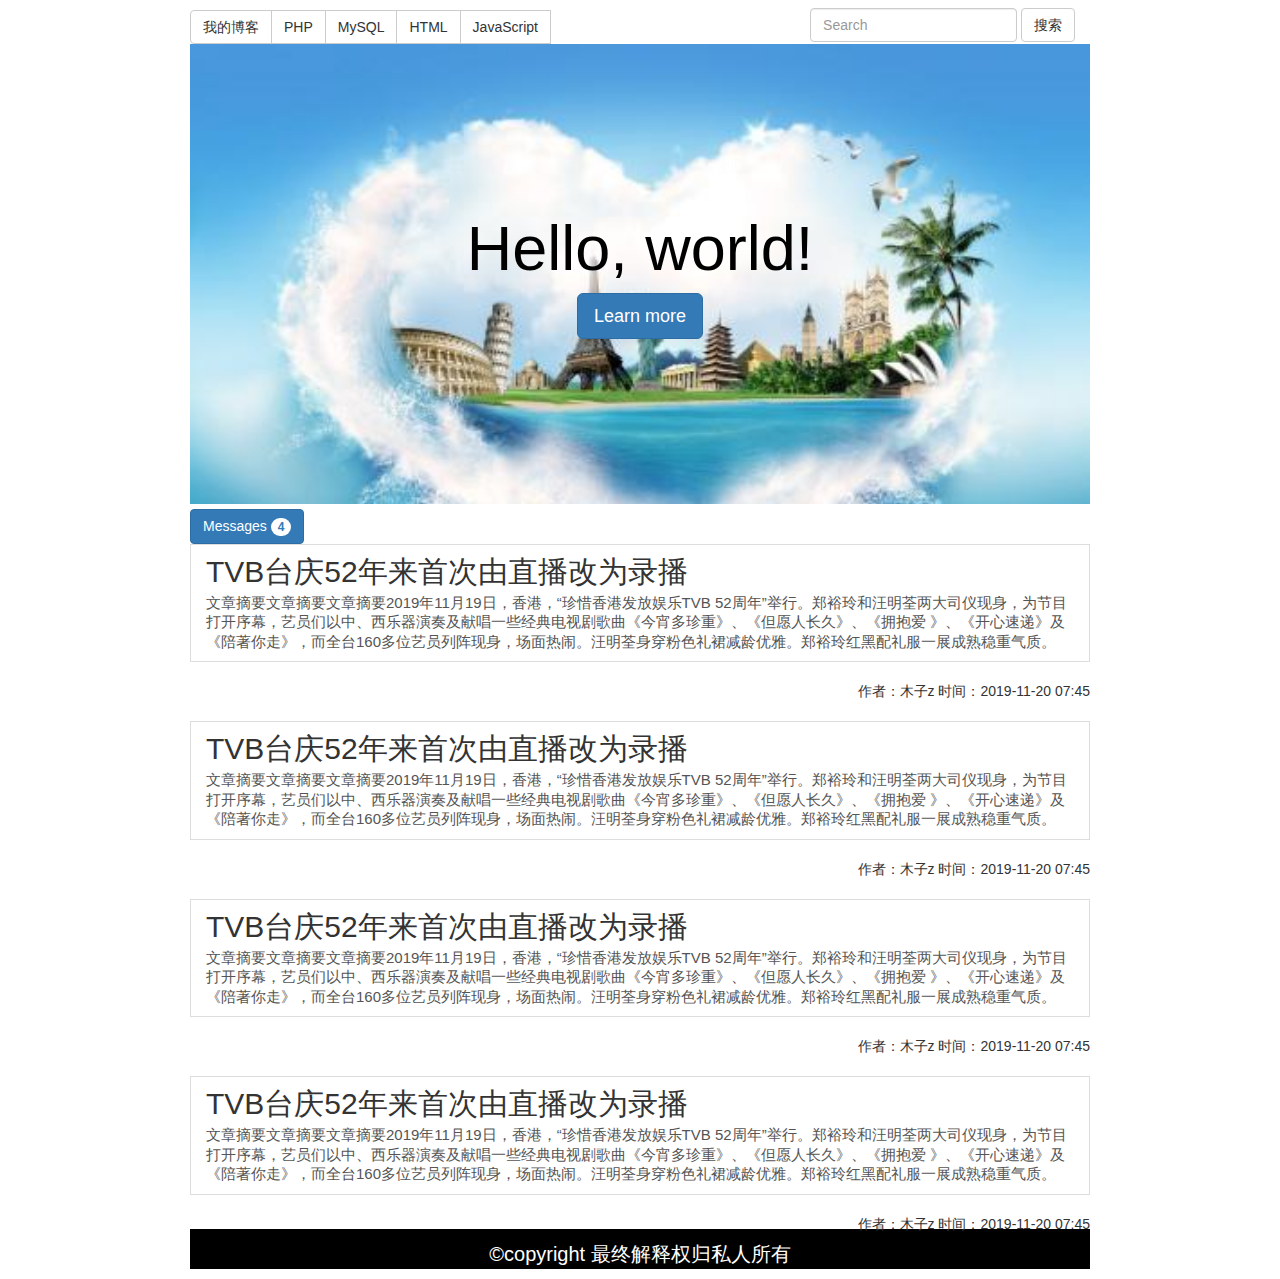
==== news/index.html @ 4206b269 "Add files via upload" ====
<!DOCTYPE html>
<html lang="en">
<head>
	<meta charset="UTF-8">
	<title>我的博客</title>
	<link href="https://cdn.jsdelivr.net/npm/bootstrap@3.3.7/dist/css/bootstrap.min.css" rel="stylesheet">
	<link rel="stylesheet" href="./css/main.css">
</head>
<body>
	<div class="btn-group" role="group" aria-label="...">
		  <button type="button" class="btn btn-default">我的博客</button>
		  <button type="button" class="btn btn-default">PHP</button>
		  <button type="button" class="btn btn-default">MySQL</button>
		  <button type="button" class="btn btn-default">HTML</button>
		  <button type="button" class="btn btn-default">JavaScript</button>
		<ul class="top">
          <li>
            <form class="navbar-form navbar-left">
              <div class="form-group">
                <input type="text" class="form-control" placeholder="Search">
              </div>
              <button type="submit" class="btn btn-default">搜索</button>
            </form>
          </li>
        </ul>
	</div>
	<!-- 巨幕 -->
  <div class="jumbotron jumu">
    <h1>Hello, world!</h1>
    <p><a class="btn btn-primary btn-lg" href="#" role="button">Learn more</a></p>
  </div>

  <div class="content">
	<button class="btn btn-primary" type="button">
	  Messages <span class="badge">4</span>
	</button>
  	<a href="#" class="list-group-item">
  	<h4 class="list-group-item-heading title">TVB台庆52年来首次由直播改为录播</h4>
        <p class="list-group-item-text zhaiyao">文章摘要文章摘要文章摘要2019年11月19日，香港，“珍惜香港发放娱乐TVB 52周年”举行。郑裕玲和汪明荃两大司仪现身，为节目打开序幕，艺员们以中、西乐器演奏及献唱一些经典电视剧歌曲《今宵多珍重》、《但愿人长久》、《拥抱爱 》、《开心速递》及《陪著你走》，而全台160多位艺员列阵现身，场面热闹。汪明荃身穿粉色礼裙减龄优雅。郑裕玲红黑配礼服一展成熟稳重气质。</p>
      </a>
      <p class="text-right author">作者：木子z 时间：2019-11-20 07:45</p>
    <a href="#" class="list-group-item">
  	<h4 class="list-group-item-heading title">TVB台庆52年来首次由直播改为录播</h4>
        <p class="list-group-item-text zhaiyao">文章摘要文章摘要文章摘要2019年11月19日，香港，“珍惜香港发放娱乐TVB 52周年”举行。郑裕玲和汪明荃两大司仪现身，为节目打开序幕，艺员们以中、西乐器演奏及献唱一些经典电视剧歌曲《今宵多珍重》、《但愿人长久》、《拥抱爱 》、《开心速递》及《陪著你走》，而全台160多位艺员列阵现身，场面热闹。汪明荃身穿粉色礼裙减龄优雅。郑裕玲红黑配礼服一展成熟稳重气质。</p>
      </a>
      <p class="text-right author">作者：木子z 时间：2019-11-20 07:45</p>
	<a href="#" class="list-group-item">
  	<h4 class="list-group-item-heading title">TVB台庆52年来首次由直播改为录播</h4>
        <p class="list-group-item-text zhaiyao">文章摘要文章摘要文章摘要2019年11月19日，香港，“珍惜香港发放娱乐TVB 52周年”举行。郑裕玲和汪明荃两大司仪现身，为节目打开序幕，艺员们以中、西乐器演奏及献唱一些经典电视剧歌曲《今宵多珍重》、《但愿人长久》、《拥抱爱 》、《开心速递》及《陪著你走》，而全台160多位艺员列阵现身，场面热闹。汪明荃身穿粉色礼裙减龄优雅。郑裕玲红黑配礼服一展成熟稳重气质。</p>
      </a>
      <p class="text-right author">作者：木子z 时间：2019-11-20 07:45</p>
	<a href="#" class="list-group-item">
  	<h4 class="list-group-item-heading title">TVB台庆52年来首次由直播改为录播</h4>
        <p class="list-group-item-text zhaiyao">文章摘要文章摘要文章摘要2019年11月19日，香港，“珍惜香港发放娱乐TVB 52周年”举行。郑裕玲和汪明荃两大司仪现身，为节目打开序幕，艺员们以中、西乐器演奏及献唱一些经典电视剧歌曲《今宵多珍重》、《但愿人长久》、《拥抱爱 》、《开心速递》及《陪著你走》，而全台160多位艺员列阵现身，场面热闹。汪明荃身穿粉色礼裙减龄优雅。郑裕玲红黑配礼服一展成熟稳重气质。</p>
      </a>
      <p class="text-right author">作者：木子z 时间：2019-11-20 07:45</p>
  </div>
  <div class="footer">
  <!-- 尾部 -->
    <p>©copyright 最终解释权归私人所有</p>
  </div>

  <!-- jQuery (Bootstrap 的所有 JavaScript 插件都依赖 jQuery，所以必须放在前边) -->
    <script src="https://cdn.jsdelivr.net/npm/jquery@1.12.4/dist/jquery.min.js"></script>
    <!-- 加载 Bootstrap 的所有 JavaScript 插件。你也可以根据需要只加载单个插件。 -->
    <script src="https://cdn.jsdelivr.net/npm/bootstrap@3.3.7/dist/js/bootstrap.min.js"></script>
</body>
</html>
---- news/css/main.css ----
body{
	width: 900px;
	height: 100%;
	margin:0 auto;
	padding-top:10px;
}
.btn-group{
	width: 900px;
	height: 34px;
	margin: 0 auto;
}
.top{
	height: 34px;
	float: right;
	list-style: none;
	margin-top: -10px;
}
.jumu{
	text-align:center;
	background: url('../img/timg.jpg') no-repeat;
	background-size:cover;
	color:black;
	padding:150px 0;
	clear: both;
}
.content{
	height: 700px;
	margin-top:-25px;
}
.title{
	font-size:30px;

}
.zhaiyao{
	font-size:15px;
}
.author{
	margin:20px 0;
}
.footer{
	text-align:center;
	font-size:20px;
	color:#fff;
	height: 40px;
	background-color: #000;
	margin-top:20px;
}
.footer p{
	line-height: 50px;
}
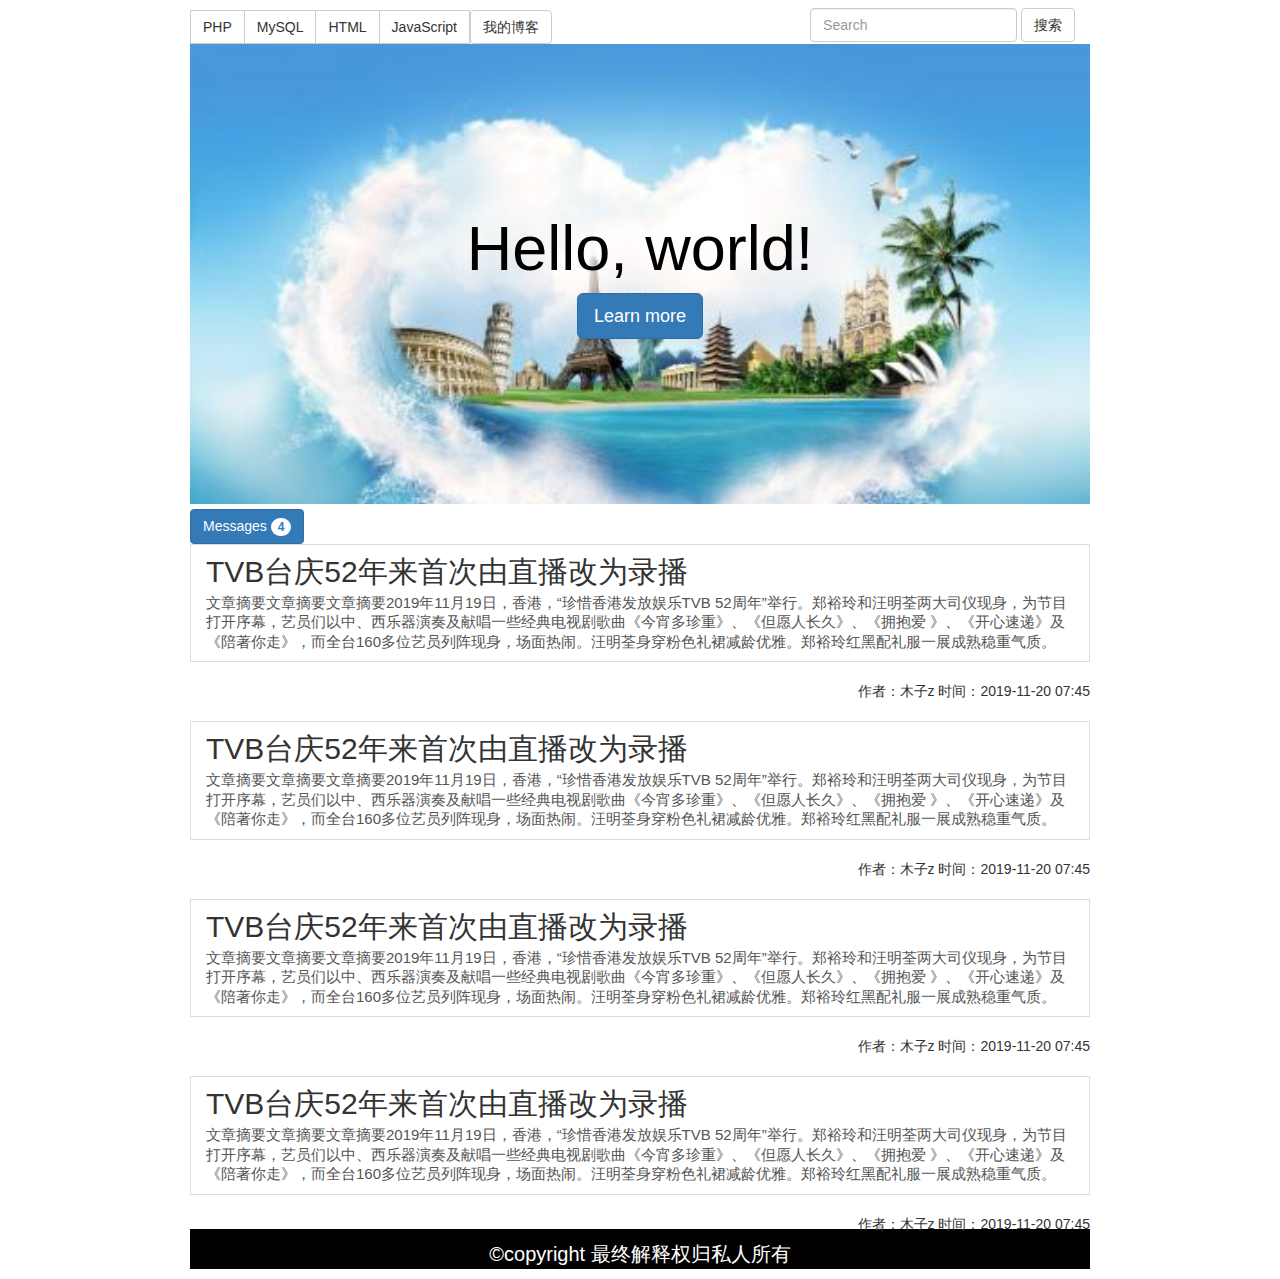
==== commit e60a5f83: "Add files via upload" ====
--- a/news/index.html
+++ b/news/index.html
@@ -8,7 +8,7 @@
 </head>
 <body>
 	<div class="btn-group" role="group" aria-label="...">
-		  <button type="button" class="btn btn-default">我的博客</button>
+		  <a href="index2.html"><button type="button" class="btn btn-default">我的博客</button></a>
 		  <button type="button" class="btn btn-default">PHP</button>
 		  <button type="button" class="btn btn-default">MySQL</button>
 		  <button type="button" class="btn btn-default">HTML</button>
@@ -27,7 +27,7 @@
 	<!-- 巨幕 -->
   <div class="jumbotron jumu">
     <h1>Hello, world!</h1>
-    <p><a class="btn btn-primary btn-lg" href="#" role="button">Learn more</a></p>
+    <p><a class="btn btn-primary btn-lg" href="index2.html" role="button">Learn more</a></p>
   </div>
 
   <div class="content">
@@ -55,8 +55,8 @@
       </a>
       <p class="text-right author">作者：木子z 时间：2019-11-20 07:45</p>
   </div>
+  <!-- 尾部 -->
   <div class="footer">
-  <!-- 尾部 -->
     <p>©copyright 最终解释权归私人所有</p>
   </div>
 
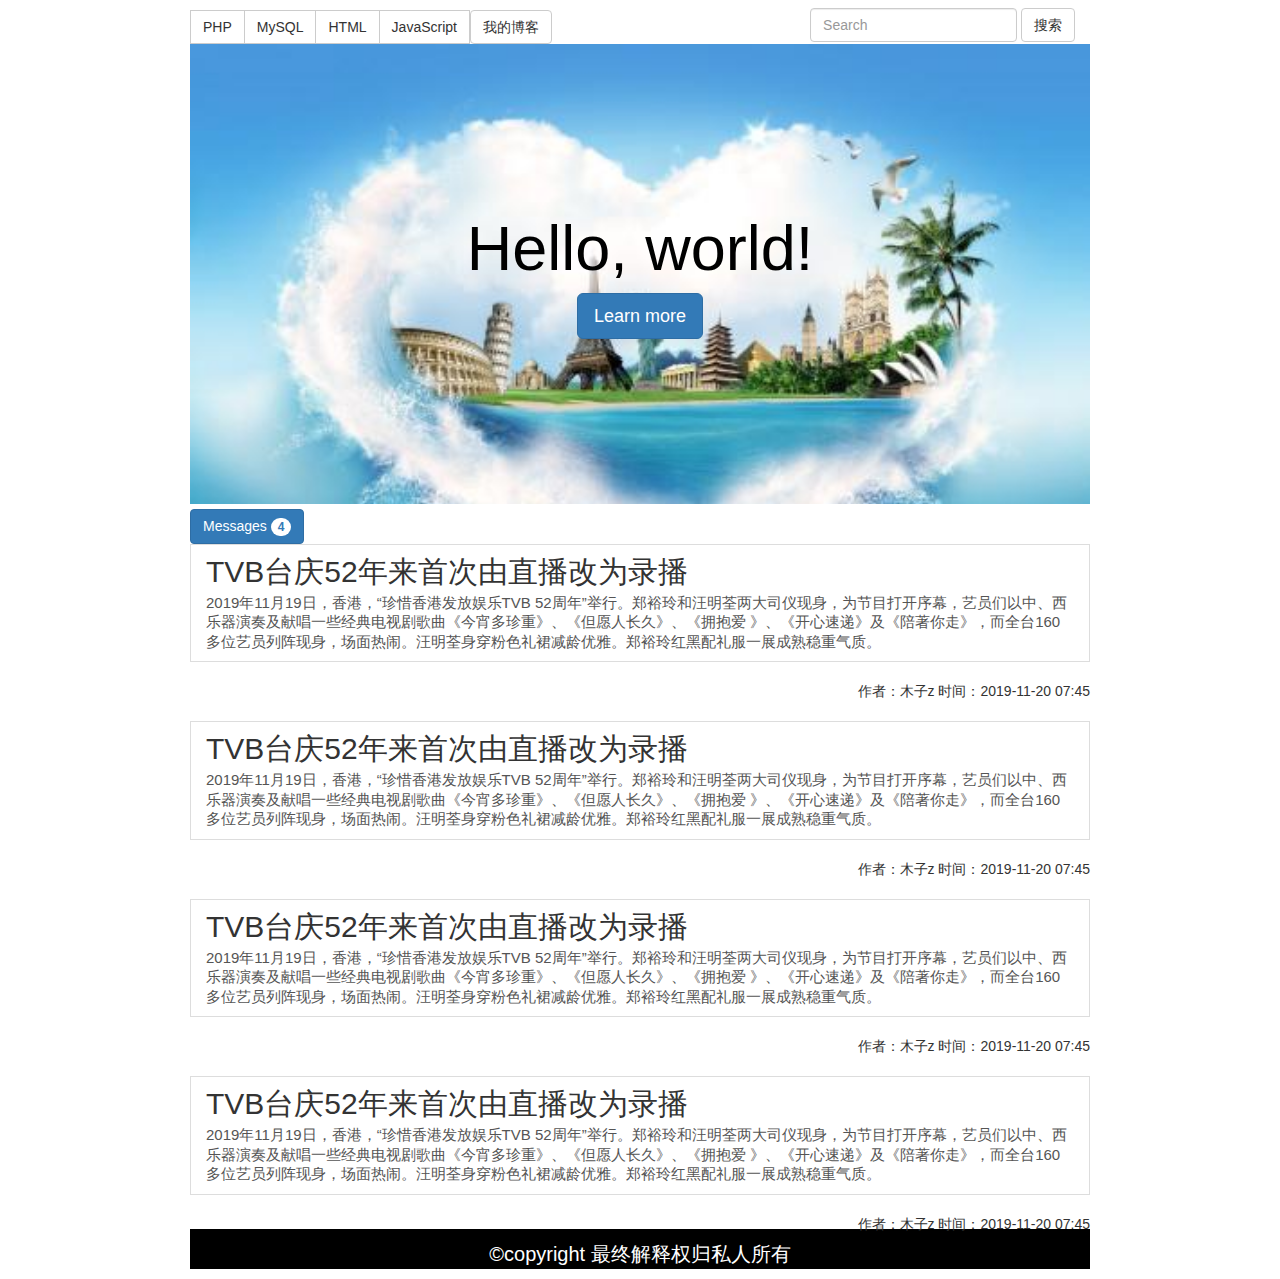
==== commit 7c0e2706: "Add files via upload" ====
--- a/news/index.html
+++ b/news/index.html
@@ -36,22 +36,22 @@
 	</button>
   	<a href="#" class="list-group-item">
   	<h4 class="list-group-item-heading title">TVB台庆52年来首次由直播改为录播</h4>
-        <p class="list-group-item-text zhaiyao">文章摘要文章摘要文章摘要2019年11月19日，香港，“珍惜香港发放娱乐TVB 52周年”举行。郑裕玲和汪明荃两大司仪现身，为节目打开序幕，艺员们以中、西乐器演奏及献唱一些经典电视剧歌曲《今宵多珍重》、《但愿人长久》、《拥抱爱 》、《开心速递》及《陪著你走》，而全台160多位艺员列阵现身，场面热闹。汪明荃身穿粉色礼裙减龄优雅。郑裕玲红黑配礼服一展成熟稳重气质。</p>
+        <p class="list-group-item-text zhaiyao">2019年11月19日，香港，“珍惜香港发放娱乐TVB 52周年”举行。郑裕玲和汪明荃两大司仪现身，为节目打开序幕，艺员们以中、西乐器演奏及献唱一些经典电视剧歌曲《今宵多珍重》、《但愿人长久》、《拥抱爱 》、《开心速递》及《陪著你走》，而全台160多位艺员列阵现身，场面热闹。汪明荃身穿粉色礼裙减龄优雅。郑裕玲红黑配礼服一展成熟稳重气质。</p>
       </a>
       <p class="text-right author">作者：木子z 时间：2019-11-20 07:45</p>
     <a href="#" class="list-group-item">
   	<h4 class="list-group-item-heading title">TVB台庆52年来首次由直播改为录播</h4>
-        <p class="list-group-item-text zhaiyao">文章摘要文章摘要文章摘要2019年11月19日，香港，“珍惜香港发放娱乐TVB 52周年”举行。郑裕玲和汪明荃两大司仪现身，为节目打开序幕，艺员们以中、西乐器演奏及献唱一些经典电视剧歌曲《今宵多珍重》、《但愿人长久》、《拥抱爱 》、《开心速递》及《陪著你走》，而全台160多位艺员列阵现身，场面热闹。汪明荃身穿粉色礼裙减龄优雅。郑裕玲红黑配礼服一展成熟稳重气质。</p>
+        <p class="list-group-item-text zhaiyao">2019年11月19日，香港，“珍惜香港发放娱乐TVB 52周年”举行。郑裕玲和汪明荃两大司仪现身，为节目打开序幕，艺员们以中、西乐器演奏及献唱一些经典电视剧歌曲《今宵多珍重》、《但愿人长久》、《拥抱爱 》、《开心速递》及《陪著你走》，而全台160多位艺员列阵现身，场面热闹。汪明荃身穿粉色礼裙减龄优雅。郑裕玲红黑配礼服一展成熟稳重气质。</p>
       </a>
       <p class="text-right author">作者：木子z 时间：2019-11-20 07:45</p>
 	<a href="#" class="list-group-item">
   	<h4 class="list-group-item-heading title">TVB台庆52年来首次由直播改为录播</h4>
-        <p class="list-group-item-text zhaiyao">文章摘要文章摘要文章摘要2019年11月19日，香港，“珍惜香港发放娱乐TVB 52周年”举行。郑裕玲和汪明荃两大司仪现身，为节目打开序幕，艺员们以中、西乐器演奏及献唱一些经典电视剧歌曲《今宵多珍重》、《但愿人长久》、《拥抱爱 》、《开心速递》及《陪著你走》，而全台160多位艺员列阵现身，场面热闹。汪明荃身穿粉色礼裙减龄优雅。郑裕玲红黑配礼服一展成熟稳重气质。</p>
+        <p class="list-group-item-text zhaiyao">2019年11月19日，香港，“珍惜香港发放娱乐TVB 52周年”举行。郑裕玲和汪明荃两大司仪现身，为节目打开序幕，艺员们以中、西乐器演奏及献唱一些经典电视剧歌曲《今宵多珍重》、《但愿人长久》、《拥抱爱 》、《开心速递》及《陪著你走》，而全台160多位艺员列阵现身，场面热闹。汪明荃身穿粉色礼裙减龄优雅。郑裕玲红黑配礼服一展成熟稳重气质。</p>
       </a>
       <p class="text-right author">作者：木子z 时间：2019-11-20 07:45</p>
 	<a href="#" class="list-group-item">
   	<h4 class="list-group-item-heading title">TVB台庆52年来首次由直播改为录播</h4>
-        <p class="list-group-item-text zhaiyao">文章摘要文章摘要文章摘要2019年11月19日，香港，“珍惜香港发放娱乐TVB 52周年”举行。郑裕玲和汪明荃两大司仪现身，为节目打开序幕，艺员们以中、西乐器演奏及献唱一些经典电视剧歌曲《今宵多珍重》、《但愿人长久》、《拥抱爱 》、《开心速递》及《陪著你走》，而全台160多位艺员列阵现身，场面热闹。汪明荃身穿粉色礼裙减龄优雅。郑裕玲红黑配礼服一展成熟稳重气质。</p>
+        <p class="list-group-item-text zhaiyao">2019年11月19日，香港，“珍惜香港发放娱乐TVB 52周年”举行。郑裕玲和汪明荃两大司仪现身，为节目打开序幕，艺员们以中、西乐器演奏及献唱一些经典电视剧歌曲《今宵多珍重》、《但愿人长久》、《拥抱爱 》、《开心速递》及《陪著你走》，而全台160多位艺员列阵现身，场面热闹。汪明荃身穿粉色礼裙减龄优雅。郑裕玲红黑配礼服一展成熟稳重气质。</p>
       </a>
       <p class="text-right author">作者：木子z 时间：2019-11-20 07:45</p>
   </div>
